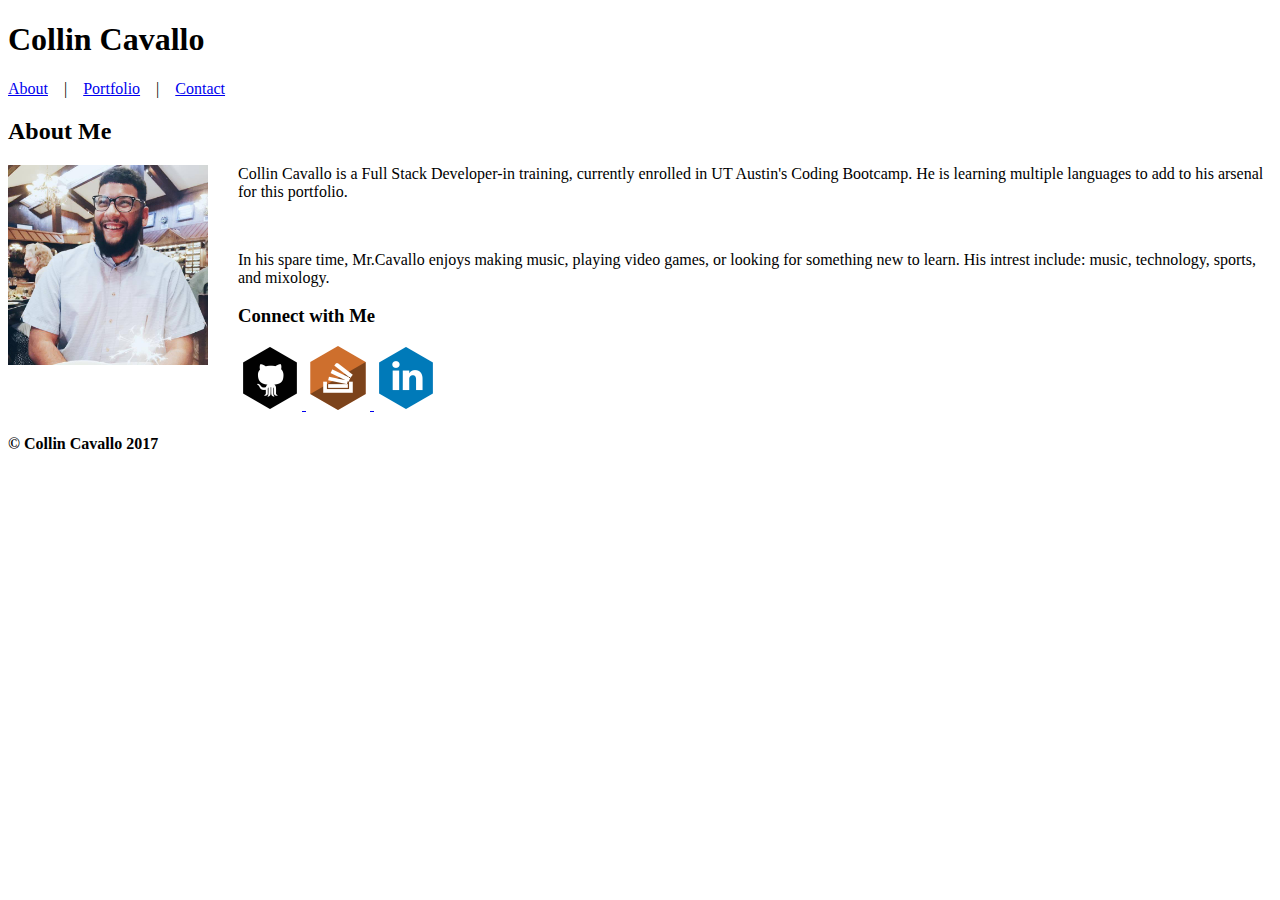
==== index.html @ 523bc88e "inital site files" ====
<!DOCTYPE html>
<html>
	<head>

		<title>Collin Cavallo's Portfolio</title>
		
		<link rel="stylesheet" type="text/css" href=assets/css/style.css>

	</head>

	<body>
		<div class="wrapper">
		
			<div class="nav">
				<aside>
					<h1>Collin Cavallo</h1>
				</aside>
					
				<div class="navlinks">
					<a href="index.html">About</a>  &nbsp;&nbsp; | &nbsp;&nbsp;  
					<a href="portfolio.html">Portfolio</a> &nbsp;&nbsp;	| &nbsp;&nbsp;  
					<a href="contact.html">Contact</a>
				</div>		
			</div>

			<div class="contentbox">
	
				<div class="maincontent">

				<h2 class="about">About Me</h2>

				<img src="assets/images/Profile.jpg" style="width:200px;height:200px;float:left;margin-right: 30px;">
		
				<p>Collin Cavallo is a Full Stack Developer-in training, currently enrolled in UT Austin's Coding Bootcamp. He is learning multiple languages to add to his arsenal for this portfolio.</p>
				<br>
			
				<p>In his spare time, Mr.Cavallo enjoys making music, playing video games, or looking for something new to learn. His intrest include: music, technology, sports, and mixology.</p>
			
				</div>

				<div class="connect">
					<h3>Connect with Me</h3>
						<a href="https://www.github.com">
						<img src="assets/images/github.png">
						</a>
						<a href="https://stackoverflow.com/users/8588249/collin-cavallo">
						<img src="assets/images/stack.png">
						</a>
						<a href="https://www.linkedin.com/in/collin-cavallo-383720149/">
						<img src="assets/images/link.png">
						</a>
				</div>
			</div>
		</div>
		
		<footer>
			<h4>&copy; Collin Cavallo 2017</h4>	
		</footer>
	</body>
</htm
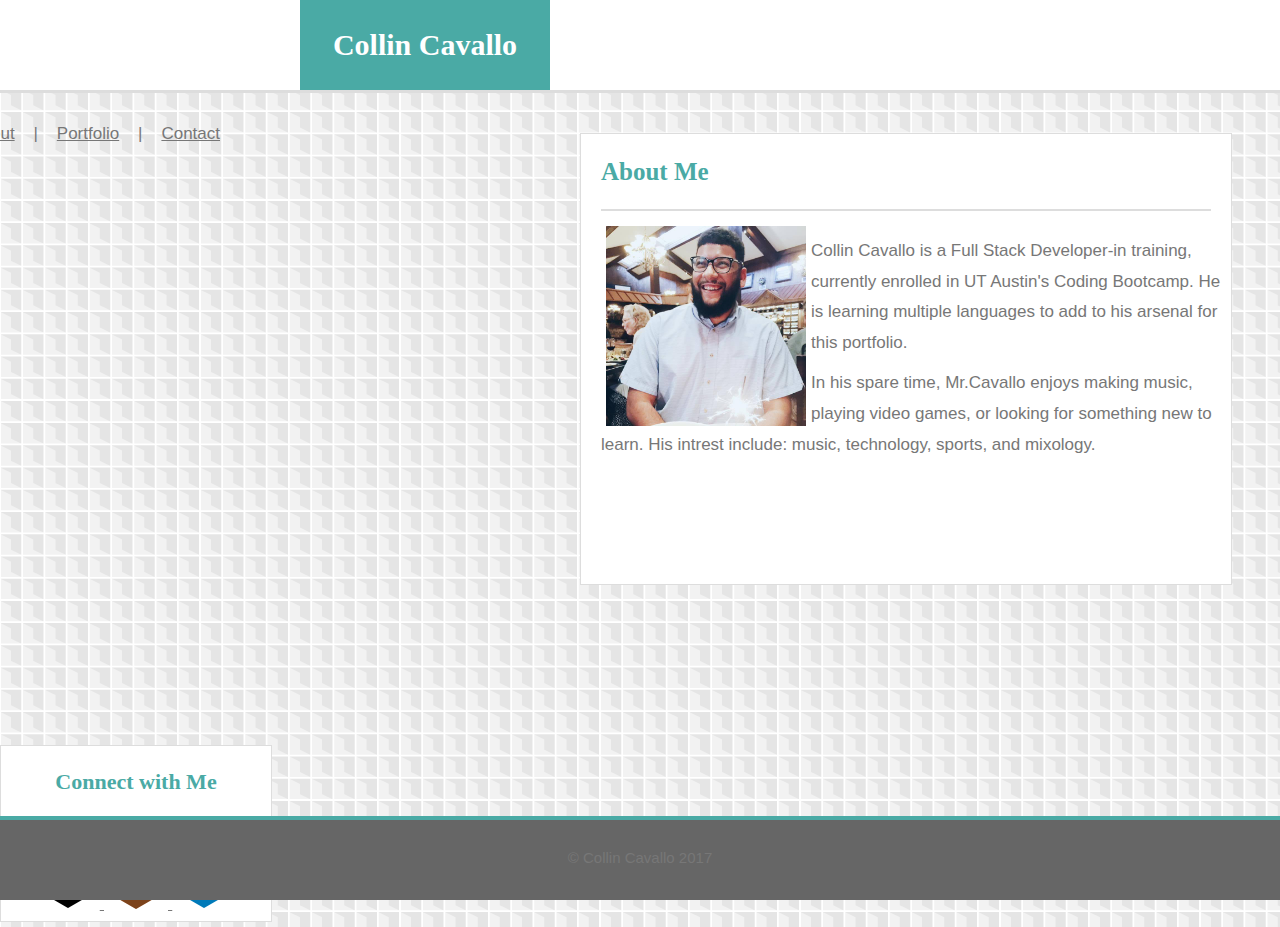
==== commit 39fb7f46: "finished index and contact.html" ====
--- a/index.html
+++ b/index.html
@@ -2,16 +2,18 @@
 <html>
 	<head>
 
-		<title>Collin Cavallo's Portfolio</title>
+		<title>Collin Cavallo's About Me</title>
 		
+		<link rel="stylesheet" type="text/css" href=assets/css/reset.css>
 		<link rel="stylesheet" type="text/css" href=assets/css/style.css>
+
 
 	</head>
 
 	<body>
 		<div class="wrapper">
 		
-			<div class="nav">
+			<div class="header">
 				<aside>
 					<h1>Collin Cavallo</h1>
 				</aside>
@@ -25,31 +27,34 @@
 
 			<div class="contentbox">
 	
-				<div class="maincontent">
+				<section class="maincontent">
 
 				<h2 class="about">About Me</h2>
-
+				
+				<div class="profile">
 				<img src="assets/images/Profile.jpg" style="width:200px;height:200px;float:left;margin-right: 30px;">
-		
+				</div>
 				<p>Collin Cavallo is a Full Stack Developer-in training, currently enrolled in UT Austin's Coding Bootcamp. He is learning multiple languages to add to his arsenal for this portfolio.</p>
-				<br>
-			
+				
 				<p>In his spare time, Mr.Cavallo enjoys making music, playing video games, or looking for something new to learn. His intrest include: music, technology, sports, and mixology.</p>
 			
-				</div>
+				</section>
 
-				<div class="connect">
+				<aside class="connect">
 					<h3>Connect with Me</h3>
-						<a href="https://www.github.com">
-						<img src="assets/images/github.png">
-						</a>
-						<a href="https://stackoverflow.com/users/8588249/collin-cavallo">
-						<img src="assets/images/stack.png">
-						</a>
-						<a href="https://www.linkedin.com/in/collin-cavallo-383720149/">
-						<img src="assets/images/link.png">
-						</a>
-				</div>
+						<div class="icons">
+							<a href="https://www.github.com">
+							<img src="assets/images/github.png">
+							</a>
+							<a href="https://stackoverflow.com/users/8588249/collin-cavallo">
+							<img src="assets/images/stack.png">
+							</a>
+							<a href="https://www.linkedin.com/in/collin-cavallo-383720149/">
+							<img src="assets/images/link.png">
+							</a>
+						</div>
+				</<aside>
+
 			</div>
 		</div>
 		
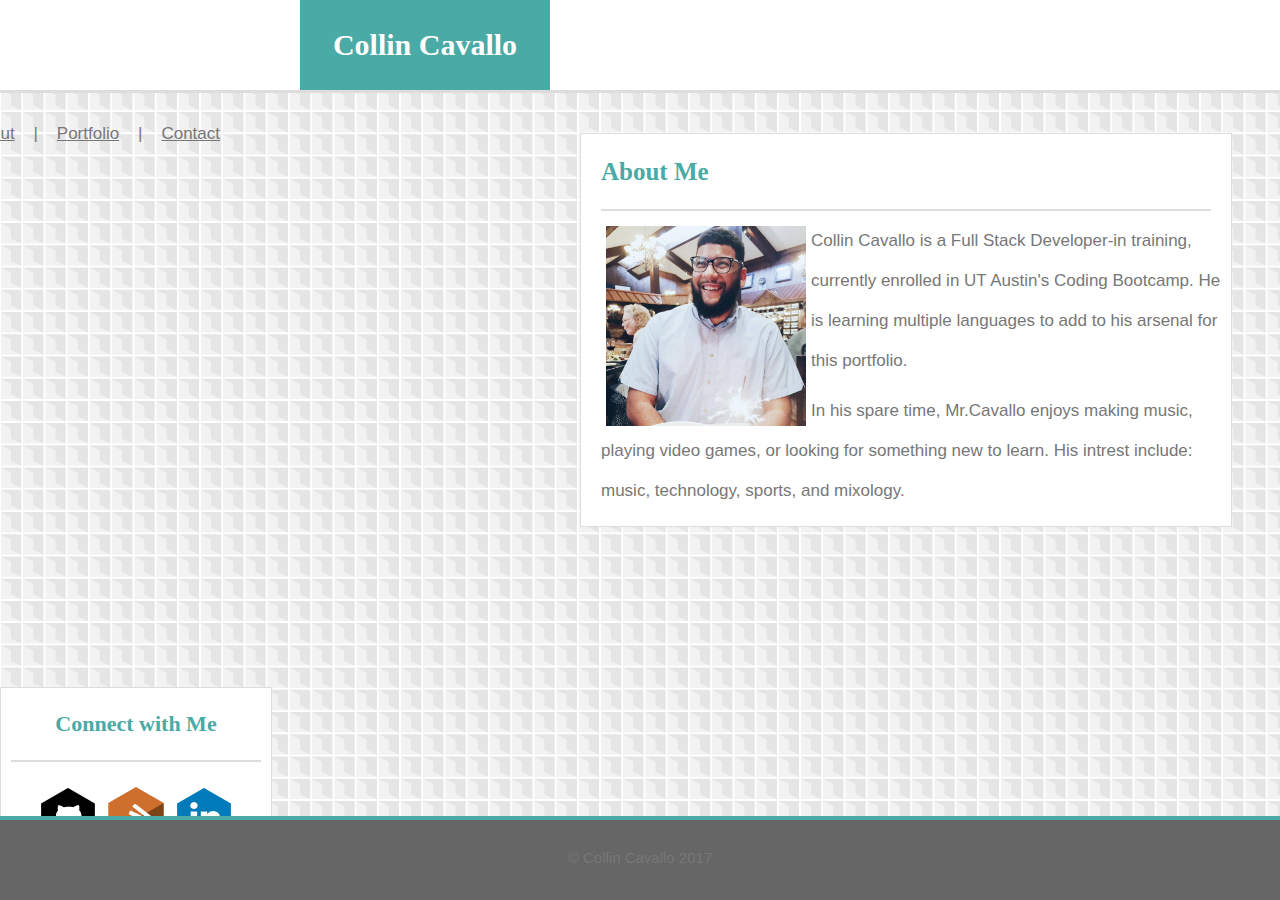
==== commit 4cc71421: "fixed portfolio" ====
--- a/index.html
+++ b/index.html
@@ -4,8 +4,11 @@
 
 		<title>Collin Cavallo's About Me</title>
 		
+		
 		<link rel="stylesheet" type="text/css" href=assets/css/reset.css>
 		<link rel="stylesheet" type="text/css" href=assets/css/style.css>
+
+
 
 
 	</head>
